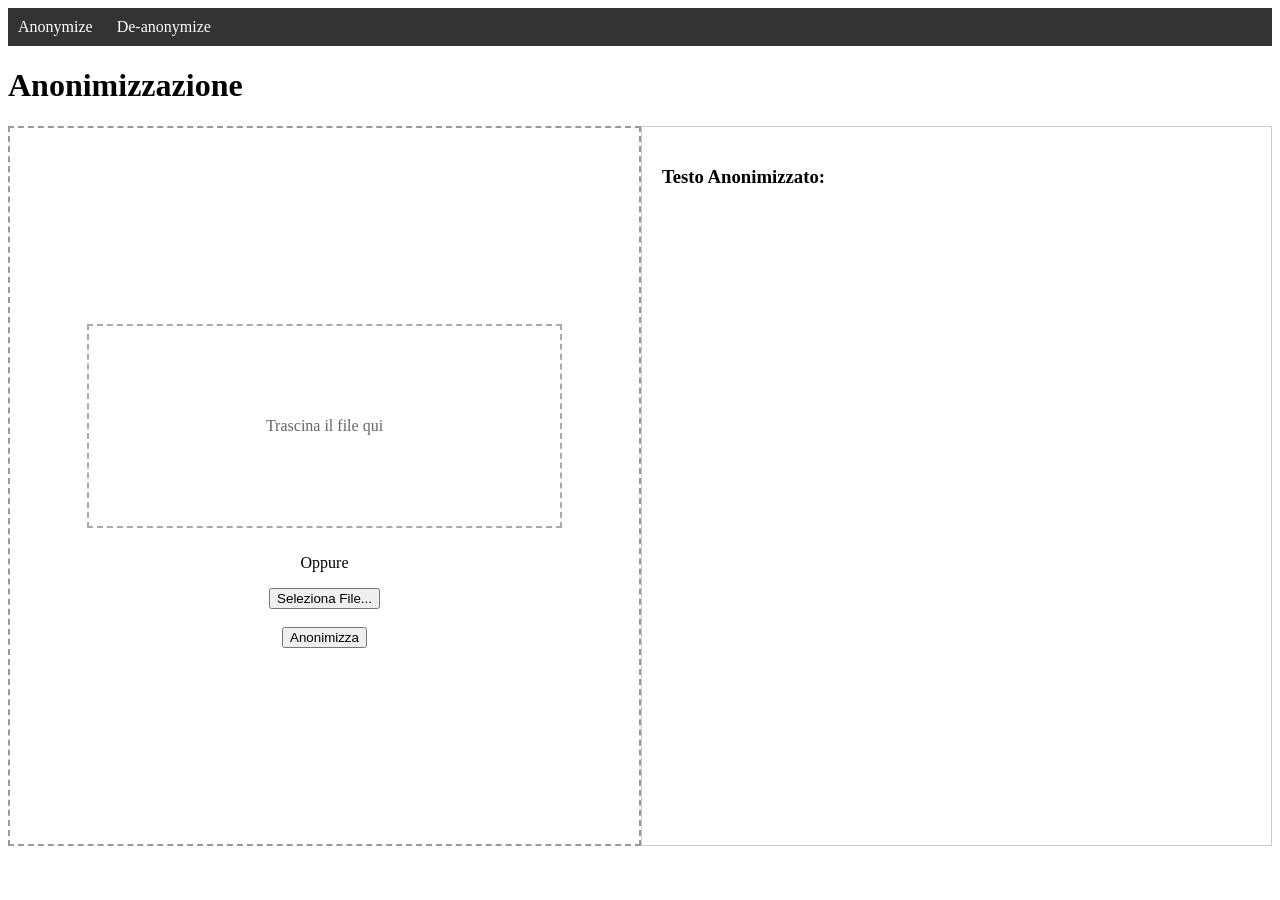
==== index.html @ 11493999 "Simple front end for anonymize and deanonymize" ====
<!DOCTYPE html>
<html lang="en">
<head>
  <meta charset="UTF-8">
  <title>Anonimizzatore</title>
  <style>
    /* Navbar in alto */
    nav {
      background-color: #333;
      color: #fff;
      padding: 10px;
    }
    nav a {
      color: #fff;
      text-decoration: none;
      margin-right: 20px;
    }
    nav a:hover {
      text-decoration: underline;
    }

    /* Layout principale a due colonne */
    #container {
      display: flex;
      height: 80vh;
    }

    /* Colonna sinistra */
    #left {
      width: 50%;
      border: 2px dashed #999;
      display: flex;
      flex-direction: column;
      align-items: center;
      justify-content: center;
      padding: 20px;
    }

    /* Box drag & drop */
    #dropZone {
      width: 80%;
      height: 200px;
      border: 2px dashed #aaa;
      display: flex;
      align-items: center;
      justify-content: center;
      text-align: center;
      color: #666;
      margin-bottom: 10px;
    }
    #dropZone.hover {
      background-color: #eee;
    }

    /* Pulsante invisibile per file */
    #fileInput {
      display: none; 
    }

    /* Colonna destra */
    #right {
      width: 50%;
      border: 1px solid #ccc;
      padding: 20px;
      overflow-y: auto;
    }
    #anonText {
      white-space: pre-wrap; /* Mantiene i ritorni a capo */
    }
  </style>
</head>
<body>

  <!-- NAVBAR in alto -->
  <nav>
    <a href="index.html">Anonymize</a>
    <a href="deanonymize.html">De-anonymize</a>
  </nav>

  <h1>Anonimizzazione</h1>
  <div id="container">
    <!-- Colonna Sinistra -->
    <div id="left">
      <div id="dropZone">Trascina il file qui</div>
      <p>Oppure</p>
      <button id="selectFileBtn">Seleziona File...</button>
      <input type="file" id="fileInput" accept=".pdf,.docx,.xlsx,.txt" />
      <br />
      <button id="anonimizzaBtn">Anonimizza</button>
    </div>

    <!-- Colonna Destra -->
    <div id="right">
      <h3>Testo Anonimizzato:</h3>
      <div id="anonText"></div>
    </div>
  </div>

  <!-- jQuery -->
  <script src="https://code.jquery.com/jquery-3.6.0.min.js"></script>
  <script>
    let selectedFile = null;

    $(document).ready(function () {
      const dropZone = $("#dropZone");
      const fileInput = $("#fileInput");

      // Gestione del DRAG & DROP
      dropZone.on("dragenter", function(e) {
        e.preventDefault();
        e.stopPropagation();
        dropZone.addClass("hover");
      });
      dropZone.on("dragleave", function(e) {
        e.preventDefault();
        e.stopPropagation();
        dropZone.removeClass("hover");
      });
      dropZone.on("dragover", function(e) {
        e.preventDefault();
        e.stopPropagation();
      });
      dropZone.on("drop", function(e) {
        e.preventDefault();
        e.stopPropagation();
        dropZone.removeClass("hover");

        const files = e.originalEvent.dataTransfer.files;
        if (files && files.length > 0) {
          selectedFile = files[0];
          dropZone.text("File selezionato: " + selectedFile.name);
        }
      });

      // Apertura del selettore file
      $("#selectFileBtn").click(function() {
        fileInput.click();
      });

      // Quando l'utente seleziona un file via input
      fileInput.change(function(e) {
        if (e.target.files && e.target.files.length > 0) {
          selectedFile = e.target.files[0];
          dropZone.text("File selezionato: " + selectedFile.name);
        }
      });

      // Clic su "Anonimizza"
      $("#anonimizzaBtn").click(async function() {
        if (!selectedFile) {
          alert("Seleziona o trascina un file prima di cliccare Anonimizza.");
          return;
        }

        // Creiamo il FormData con il file
        let formData = new FormData();
        formData.append("file", selectedFile);

        // Inviamo l'AJAX al backend
        try {
          const response = await $.ajax({
            url: "http://localhost:5000/api/anonymize",  // Adatta se la porta è diversa
            method: "POST",
            data: formData,
            contentType: false,
            processData: false,
            dataType: "json" // Riceviamo JSON
          });

          if (response.error) {
            alert("Errore dal server: " + response.error);
            return;
          }

          // response = { anonymized_text, zip_base64 }
          // Mostriamo il testo anonimizzato
          $("#anonText").text(response.anonymized_text);

          // Scarichiamo subito lo zip
          if (response.zip_base64) {
            downloadZip(response.zip_base64);
          }

        } catch (err) {
          console.error("Errore AJAX: ", err);
          alert("Si è verificato un errore durante l'anonimizzazione.");
        }
      });
    });

    function downloadZip(base64Data) {
      const link = document.createElement("a");
      link.href = "data:application/zip;base64," + base64Data;
      link.download = "anonymized_package.zip";
      document.body.appendChild(link);
      link.click();
      document.body.removeChild(link);
    }
  </script>
</body>
</html>
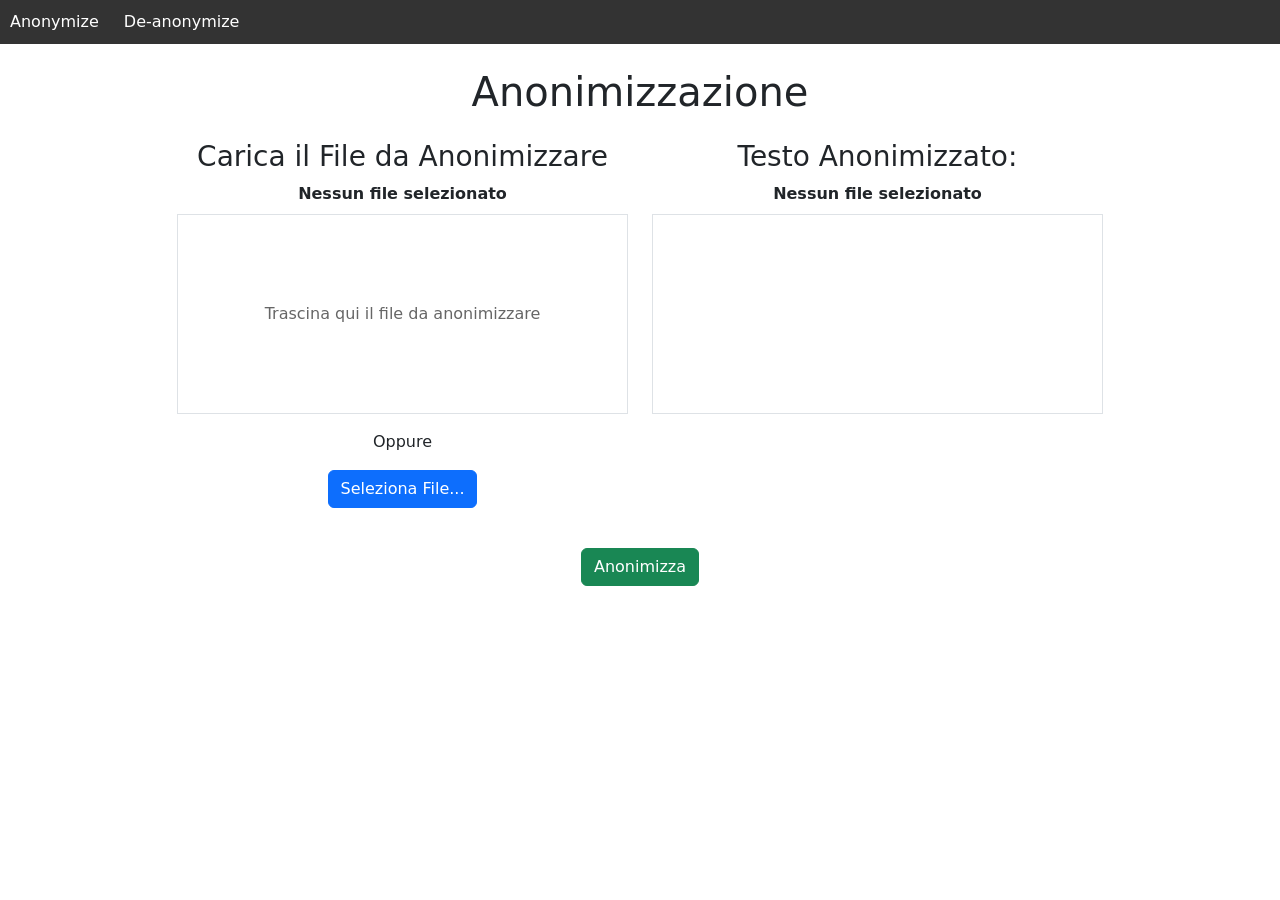
==== commit 669800d1: "UI rinnovata - Almeno è decente" ====
--- a/index.html
+++ b/index.html
@@ -3,71 +3,14 @@
 <head>
   <meta charset="UTF-8">
   <title>Anonimizzatore</title>
-  <style>
-    /* Navbar in alto */
-    nav {
-      background-color: #333;
-      color: #fff;
-      padding: 10px;
-    }
-    nav a {
-      color: #fff;
-      text-decoration: none;
-      margin-right: 20px;
-    }
-    nav a:hover {
-      text-decoration: underline;
-    }
-
-    /* Layout principale a due colonne */
-    #container {
-      display: flex;
-      height: 80vh;
-    }
-
-    /* Colonna sinistra */
-    #left {
-      width: 50%;
-      border: 2px dashed #999;
-      display: flex;
-      flex-direction: column;
-      align-items: center;
-      justify-content: center;
-      padding: 20px;
-    }
-
-    /* Box drag & drop */
-    #dropZone {
-      width: 80%;
-      height: 200px;
-      border: 2px dashed #aaa;
-      display: flex;
-      align-items: center;
-      justify-content: center;
-      text-align: center;
-      color: #666;
-      margin-bottom: 10px;
-    }
-    #dropZone.hover {
-      background-color: #eee;
-    }
-
-    /* Pulsante invisibile per file */
-    #fileInput {
-      display: none; 
-    }
-
-    /* Colonna destra */
-    #right {
-      width: 50%;
-      border: 1px solid #ccc;
-      padding: 20px;
-      overflow-y: auto;
-    }
-    #anonText {
-      white-space: pre-wrap; /* Mantiene i ritorni a capo */
-    }
-  </style>
+
+  <!-- Bootstrap CSS -->
+  <link 
+    rel="stylesheet" 
+    href="https://cdn.jsdelivr.net/npm/bootstrap@5.3.0/dist/css/bootstrap.min.css"
+  >
+  <!-- Il tuo CSS personalizzato -->
+  <link rel="stylesheet" href="styles.css">
 </head>
 <body>
 
@@ -77,35 +20,96 @@
     <a href="deanonymize.html">De-anonymize</a>
   </nav>
 
-  <h1>Anonimizzazione</h1>
-  <div id="container">
-    <!-- Colonna Sinistra -->
-    <div id="left">
-      <div id="dropZone">Trascina il file qui</div>
-      <p>Oppure</p>
-      <button id="selectFileBtn">Seleziona File...</button>
-      <input type="file" id="fileInput" accept=".pdf,.docx,.xlsx,.txt" />
-      <br />
-      <button id="anonimizzaBtn">Anonimizza</button>
+  <!-- Titolo -->
+  <h1 class="text-center my-4">Anonimizzazione</h1>
+
+  <div class="container">
+    <!-- Riga con i due blocchi -->
+    <div class="row justify-content-center mb-4">
+      
+      <!-- Colonna sinistra: caricamento file -->
+      <div class="col-md-5 d-flex flex-column align-items-center">
+        <h3>Carica il File da Anonimizzare</h3>
+        
+        <!-- Nome file selezionato (aggiornato via JS) -->
+        <p id="selectedFileLabel" class="fw-bold mb-2">
+          Nessun file selezionato
+        </p>
+
+        <!-- Box drag & drop -->
+        <div 
+          id="dropZone" 
+          class="border p-4 mb-3 text-center" 
+          style="width: 100%; min-height: 200px;"
+        >
+          Trascina qui il file da anonimizzare
+        </div>
+
+        <p>Oppure</p>
+
+        <!-- Pulsante per selezione file (input nascosto in CSS) -->
+        <button 
+          id="selectFileBtn" 
+          type="button" 
+          class="btn btn-primary mb-3"
+        >
+          Seleziona File...
+        </button>
+
+        <!-- Input file nascosto -->
+        <input 
+          type="file" 
+          id="fileInput" 
+          accept=".pdf,.docx,.xlsx,.txt"
+        />
+      </div>
+
+      <!-- Colonna destra: output testo anonimizzato -->
+      <div class="col-md-5 d-flex flex-column align-items-center">
+        <h3>Testo Anonimizzato:</h3>
+        <p id="selectedFileLabel" class="fw-bold mb-2">
+          Nessun file selezionato
+        </p>
+        <div 
+          id="anonText" 
+          class="border p-3" 
+          style="width: 100%; min-height: 200px; white-space: pre-wrap;"
+        ></div>
+      </div>
+
+    </div><!-- /.row -->
+
+    <!-- Pulsante “Anonimizza” centrato -->
+    <div class="row">
+      <div class="col-12 text-center">
+        <button 
+          id="anonimizzaBtn" 
+          type="button" 
+          class="btn btn-success"
+        >
+          Anonimizza
+        </button>
+      </div>
     </div>
-
-    <!-- Colonna Destra -->
-    <div id="right">
-      <h3>Testo Anonimizzato:</h3>
-      <div id="anonText"></div>
-    </div>
-  </div>
+  </div><!-- /.container -->
 
   <!-- jQuery -->
   <script src="https://code.jquery.com/jquery-3.6.0.min.js"></script>
+  <!-- Bootstrap JS (bundle) -->
+  <script 
+    src="https://cdn.jsdelivr.net/npm/bootstrap@5.3.0/dist/js/bootstrap.bundle.min.js">
+  </script>
+
+  <!-- Script di Anonimizzazione (invariato nella logica) -->
   <script>
     let selectedFile = null;
 
     $(document).ready(function () {
       const dropZone = $("#dropZone");
       const fileInput = $("#fileInput");
-
-      // Gestione del DRAG & DROP
+      const selectedFileLabel = $("#selectedFileLabel");
+
+      // DRAG & DROP
       dropZone.on("dragenter", function(e) {
         e.preventDefault();
         e.stopPropagation();
@@ -128,43 +132,41 @@
         const files = e.originalEvent.dataTransfer.files;
         if (files && files.length > 0) {
           selectedFile = files[0];
-          dropZone.text("File selezionato: " + selectedFile.name);
-        }
-      });
-
-      // Apertura del selettore file
+          selectedFileLabel.text("File selezionato: " + selectedFile.name);
+        }
+      });
+
+      // Pulsante “Seleziona File...”
       $("#selectFileBtn").click(function() {
         fileInput.click();
       });
 
-      // Quando l'utente seleziona un file via input
+      // Cambio file via input
       fileInput.change(function(e) {
         if (e.target.files && e.target.files.length > 0) {
           selectedFile = e.target.files[0];
-          dropZone.text("File selezionato: " + selectedFile.name);
-        }
-      });
-
-      // Clic su "Anonimizza"
+          selectedFileLabel.text("File selezionato: " + selectedFile.name);
+        }
+      });
+
+      // Pulsante “Anonimizza”
       $("#anonimizzaBtn").click(async function() {
         if (!selectedFile) {
           alert("Seleziona o trascina un file prima di cliccare Anonimizza.");
           return;
         }
 
-        // Creiamo il FormData con il file
         let formData = new FormData();
         formData.append("file", selectedFile);
 
-        // Inviamo l'AJAX al backend
         try {
           const response = await $.ajax({
-            url: "http://localhost:5000/api/anonymize",  // Adatta se la porta è diversa
+            url: "http://localhost:5000/api/anonymize",
             method: "POST",
             data: formData,
             contentType: false,
             processData: false,
-            dataType: "json" // Riceviamo JSON
+            dataType: "json"
           });
 
           if (response.error) {
@@ -172,17 +174,16 @@
             return;
           }
 
-          // response = { anonymized_text, zip_base64 }
-          // Mostriamo il testo anonimizzato
+          // { anonymized_text, zip_base64 }
           $("#anonText").text(response.anonymized_text);
 
-          // Scarichiamo subito lo zip
+          // Download ZIP se presente
           if (response.zip_base64) {
             downloadZip(response.zip_base64);
           }
 
         } catch (err) {
-          console.error("Errore AJAX: ", err);
+          console.error("Errore AJAX:", err);
           alert("Si è verificato un errore durante l'anonimizzazione.");
         }
       });
--- a/styles.css
+++ b/styles.css
@@ -0,0 +1,79 @@
+/* Navbar in alto */
+nav {
+    background-color: #333;
+    color: #fff;
+    padding: 10px;
+  }
+  
+  nav a {
+    color: #fff;
+    text-decoration: none;
+    margin-right: 20px;
+  }
+  
+  nav a:hover {
+    text-decoration: underline;
+  }
+  
+  /* Layout principale a due colonne */
+  #container {
+    display: flex;
+    height: 80vh;
+  }
+  
+  /* Colonna sinistra */
+  #left {
+    width: 50%;
+    border: 2px dashed #999;
+    display: flex;
+    flex-direction: column;
+    align-items: center;
+    justify-content: center;
+    padding: 20px;
+  }
+  
+  /* Box drag & drop */
+  #dropZone {
+    width: 80%;
+    height: 200px;
+    border: 2px dashed #aaa;
+    display: flex;
+    align-items: center;
+    justify-content: center;
+    text-align: center;
+    color: #666;
+    margin-bottom: 10px;
+  }
+  
+  #dropZone.hover {
+    background-color: #eee;
+  }
+  
+  /* Pulsante invisibile per file */
+  #fileInput {
+    display: none; 
+  }
+  
+  /* Colonna destra */
+  #right {
+    width: 50%;
+    border: 1px solid #ccc;
+    padding: 20px;
+    overflow-y: auto;
+  }
+  
+  #anonText {
+    white-space: pre-wrap; /* Mantiene i ritorni a capo */
+  }
+  
+  #fileTextInput, #fileMapInput {
+    display: none;
+  }
+
+  #fileInput {
+    display: none;
+  }
+  #dropZone.hover {
+    background-color: #f0f0f0;
+  }
+  
